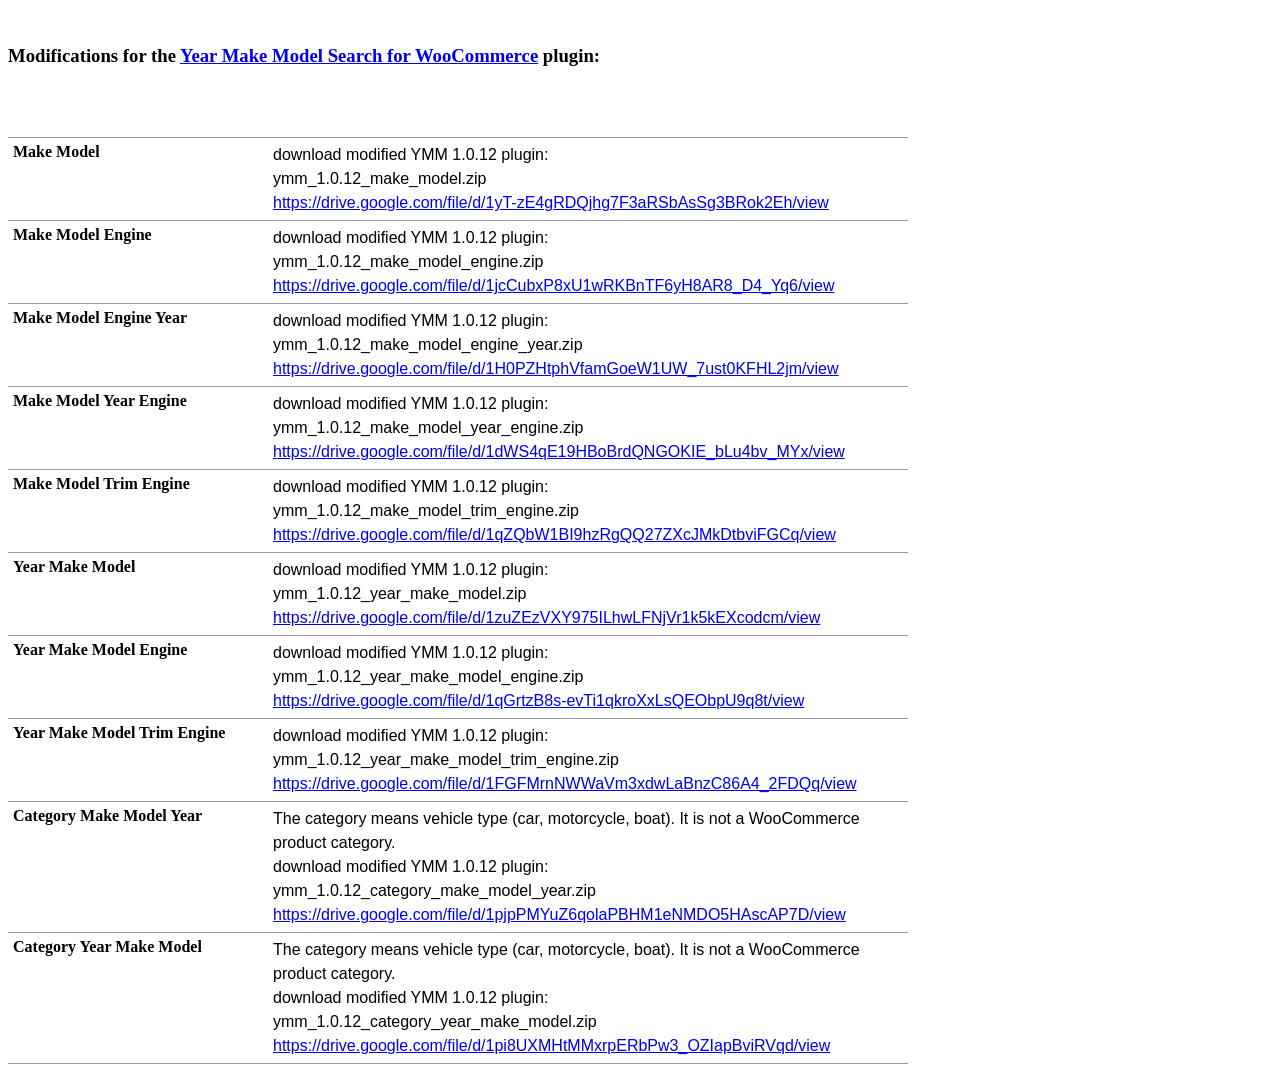
==== ymm_modifications/index.html @ f5e9e460 "readme updated" ====
<!DOCTYPE html PUBLIC "-//W3C//DTD XHTML 1.0 Strict//EN" "http://www.w3.org/TR/xhtml1/DTD/xhtml1-strict.dtd">
<html xmlns="http://www.w3.org/1999/xhtml" xml:lang="en" lang="en">
<head>
    <title> YMM modifications </title>
<meta http-equiv="Content-Type" content="text/html; charset=utf-8" />
<meta name="description" content="List of modifications for the Year Make Model Search plugin for WooCommerce" />
<meta name="keywords" content="ymm, modifications, WooCommerce, Year Make Model Search plugin" />
<meta name="robots" content="INDEX,FOLLOW" />
<link rel="stylesheet" type="text/css" href="../modifications.css" media="all" />
</head>
<body class=" cms-page-view cms-no-modifications">

                <!-- start content -->
                    <div>

  <br/>

  <h3>Modifications for the <a href="https://wordpress.org/plugins/ymm-search/" target="_blank">Year Make Model Search for WooCommerce</a> plugin:</h3>

<br/>


  <br/>


  <dl class="table-display">


    <dt>Make Model</dt>

    <dd>

      download modified YMM 1.0.12 plugin: <br>ymm_1.0.12_make_model.zip <br><a href="https://drive.google.com/file/d/1yT-zE4gRDQjhg7F3aRSbAsSg3BRok2Eh/view" target="_blank">https://drive.google.com/file/d/1yT-zE4gRDQjhg7F3aRSbAsSg3BRok2Eh/view</a>

    </dd>





    <dt>Make Model Engine</dt>

    <dd>

      download modified YMM 1.0.12 plugin: <br>ymm_1.0.12_make_model_engine.zip <br><a href="https://drive.google.com/file/d/1jcCubxP8xU1wRKBnTF6yH8AR8_D4_Yq6/view" target="_blank">https://drive.google.com/file/d/1jcCubxP8xU1wRKBnTF6yH8AR8_D4_Yq6/view</a>

    </dd>





    <dt>Make Model Engine Year</dt>

    <dd>

      download modified YMM 1.0.12 plugin:<br> ymm_1.0.12_make_model_engine_year.zip <br><a href="https://drive.google.com/file/d/1H0PZHtphVfamGoeW1UW_7ust0KFHL2jm/view" target="_blank">https://drive.google.com/file/d/1H0PZHtphVfamGoeW1UW_7ust0KFHL2jm/view</a>

    </dd>





    <dt>Make Model Year Engine</dt>

    <dd>

      download modified YMM 1.0.12 plugin: <br>ymm_1.0.12_make_model_year_engine.zip <br><a href="https://drive.google.com/file/d/1dWS4qE19HBoBrdQNGOKIE_bLu4bv_MYx/view" target="_blank">https://drive.google.com/file/d/1dWS4qE19HBoBrdQNGOKIE_bLu4bv_MYx/view</a>

    </dd>

<!--
    <dt>Make Model Year Engine Trim</dt>

    <dd>

      download modified YMM 1.0.12 plugin: <br>ymm_1.0.12_make_model_year_engine_trim.zip <br><a href="https://drive.google.com/file/d/1Zjtel-9SduXODrIYiU3T2f4K1f6E2cKM/view" target="_blank">https://drive.google.com/file/d/1Zjtel-9SduXODrIYiU3T2f4K1f6E2cKM/view</a>

    </dd>

-->
    <dt>Make Model Trim Engine</dt>

    <dd>

      download modified YMM 1.0.12 plugin: <br>ymm_1.0.12_make_model_trim_engine.zip<br><a href="https://drive.google.com/file/d/1qZQbW1BI9hzRgQQ27ZXcJMkDtbviFGCq/view" target="_blank">https://drive.google.com/file/d/1qZQbW1BI9hzRgQQ27ZXcJMkDtbviFGCq/view</a>

    </dd>



    <dt>Year Make Model</dt>

    <dd>

      download modified YMM 1.0.12 plugin: <br>ymm_1.0.12_year_make_model.zip <br><a href="https://drive.google.com/file/d/1zuZEzVXY975ILhwLFNjVr1k5kEXcodcm/view" target="_blank">https://drive.google.com/file/d/1zuZEzVXY975ILhwLFNjVr1k5kEXcodcm/view</a>

    </dd>



    <dt>Year Make Model Engine</dt>

    <dd>

      download modified YMM 1.0.12 plugin: <br>ymm_1.0.12_year_make_model_engine.zip <br><a href="https://drive.google.com/file/d/1qGrtzB8s-evTi1qkroXxLsQEObpU9q8t/view" target="_blank">https://drive.google.com/file/d/1qGrtzB8s-evTi1qkroXxLsQEObpU9q8t/view</a>

    </dd>



    <dt>Year Make Model Trim Engine</dt>

    <dd>

      download modified YMM 1.0.12 plugin: <br>ymm_1.0.12_year_make_model_trim_engine.zip <br><a href="https://drive.google.com/file/d/1FGFMrnNWWaVm3xdwLaBnzC86A4_2FDQq/view" target="_blank">https://drive.google.com/file/d/1FGFMrnNWWaVm3xdwLaBnzC86A4_2FDQq/view</a>

    </dd>
    
    <!--
    <dt>Year Make Model Fuel Engine Power</dt>

    <dd>

      download modified YMM 1.0.12 plugin: <br>ymm_1.0.12_year_make_model_fuel_engine_power.zip <br><a href="https://drive.google.com/file/d/15JBmiefwSYxMRvuk6_4Gp_exteenmvL3/view" target="_blank">https://drive.google.com/file/d/15JBmiefwSYxMRvuk6_4Gp_exteenmvL3/view</a>

    </dd>

-->
    <dt>Category Make Model Year</dt>

    <dd>
      The category means vehicle type (car, motorcycle, boat). It is not a WooCommerce product category. <br/>
      download modified YMM 1.0.12 plugin: <br>ymm_1.0.12_category_make_model_year.zip <br><a href="https://drive.google.com/file/d/1pjpPMYuZ6qolaPBHM1eNMDO5HAscAP7D/view" target="_blank">https://drive.google.com/file/d/1pjpPMYuZ6qolaPBHM1eNMDO5HAscAP7D/view</a>

    </dd>





    <dt>Category Year Make Model</dt>

    <dd>
      The category means vehicle type (car, motorcycle, boat). It is not a WooCommerce product category. <br/>
      download modified YMM 1.0.12 plugin: <br>ymm_1.0.12_category_year_make_model.zip <br><a href="https://drive.google.com/file/d/1pi8UXMHtMMxrpERbPw3_OZIapBviRVqd/view" target="_blank">https://drive.google.com/file/d/1pi8UXMHtMMxrpERbPw3_OZIapBviRVqd/view</a>

    </dd>






  </dl>


</div>          

     
</body>
</html>
---- modifications.css ----
/* modifications.css */

dl.table-display {
	float: left;
	width: 900px;
	margin: 1em 0;
	padding: 0;
	border-bottom: 1px solid #999;	
}

.table-display dt {
	clear: left;
	float: left;
	width: 250px;
	margin: 0;
	padding: 5px;
	border-top: 1px solid #999;
	font-weight: bold;
}

.table-display dd {
	float: left;
	width: 630px;
	margin: 0;
	padding: 5px;
	border-top: 1px solid #999;
  font-family: var(--fontStack-sansSerif,-apple-system, BlinkMacSystemFont, "Segoe UI", "Noto Sans", Helvetica, Arial, sans-serif, "Apple Color Emoji", "Segoe UI Emoji");
  overflow-wrap: break-word;
  font-size: 16px;
  line-height: 1.5;	
}
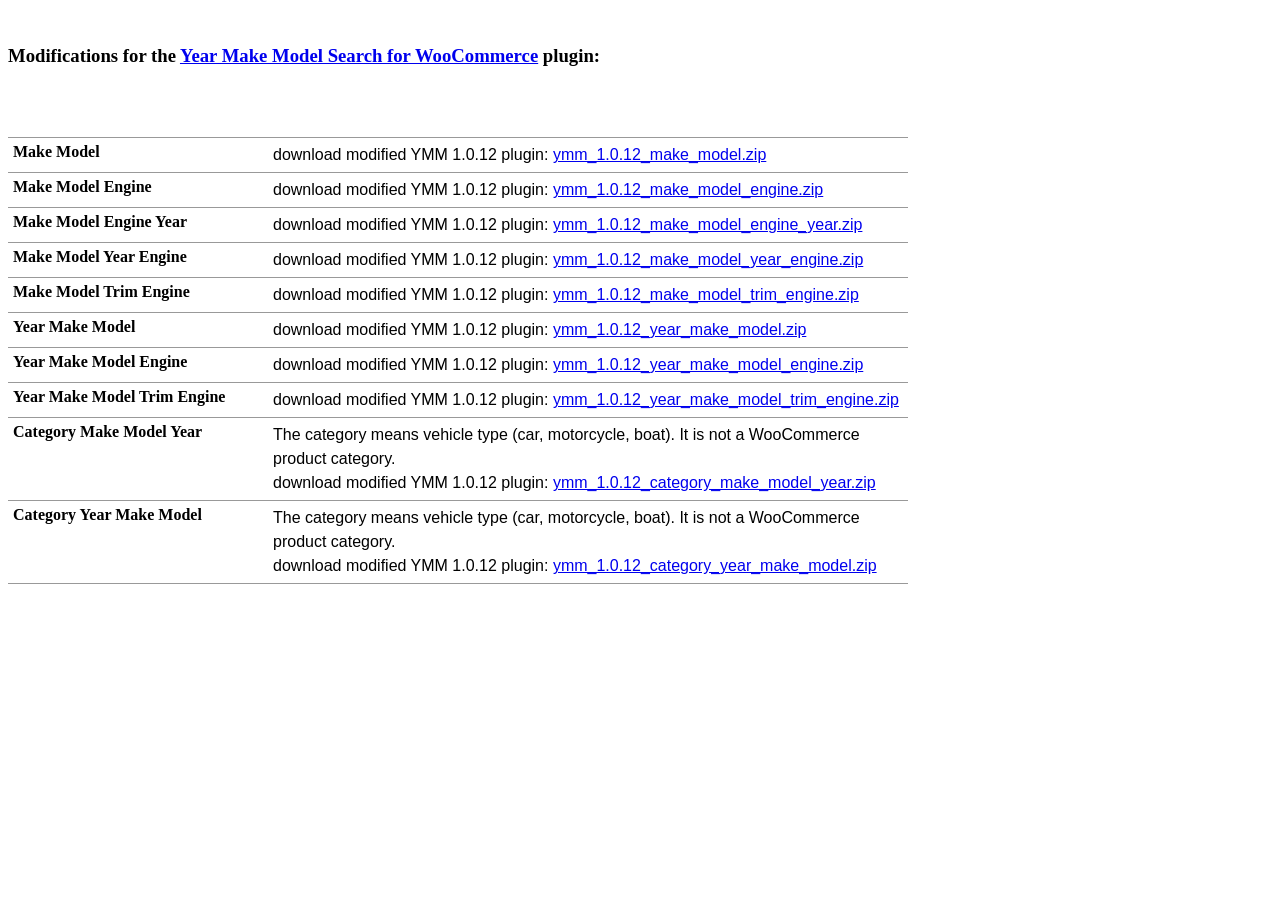
==== commit 3673d952: "readme updated" ====
--- a/ymm_modifications/index.html
+++ b/ymm_modifications/index.html
@@ -30,7 +30,7 @@
 
     <dd>
 
-      download modified YMM 1.0.12 plugin: <br>ymm_1.0.12_make_model.zip <br><a href="https://drive.google.com/file/d/1yT-zE4gRDQjhg7F3aRSbAsSg3BRok2Eh/view" target="_blank">https://drive.google.com/file/d/1yT-zE4gRDQjhg7F3aRSbAsSg3BRok2Eh/view</a>
+      download modified YMM 1.0.12 plugin: <a href="https://pektsekye.github.io/demo/wp/ymm/modifications/ymm_1.0.12_make_model.zip" target="_blank">ymm_1.0.12_make_model.zip</a>
 
     </dd>
 
@@ -42,7 +42,7 @@
 
     <dd>
 
-      download modified YMM 1.0.12 plugin: <br>ymm_1.0.12_make_model_engine.zip <br><a href="https://drive.google.com/file/d/1jcCubxP8xU1wRKBnTF6yH8AR8_D4_Yq6/view" target="_blank">https://drive.google.com/file/d/1jcCubxP8xU1wRKBnTF6yH8AR8_D4_Yq6/view</a>
+      download modified YMM 1.0.12 plugin: <a href="https://pektsekye.github.io/demo/wp/ymm/modifications/ymm_1.0.12_make_model_engine.zip" target="_blank">ymm_1.0.12_make_model_engine.zip</a>
 
     </dd>
 
@@ -54,7 +54,7 @@
 
     <dd>
 
-      download modified YMM 1.0.12 plugin:<br> ymm_1.0.12_make_model_engine_year.zip <br><a href="https://drive.google.com/file/d/1H0PZHtphVfamGoeW1UW_7ust0KFHL2jm/view" target="_blank">https://drive.google.com/file/d/1H0PZHtphVfamGoeW1UW_7ust0KFHL2jm/view</a>
+      download modified YMM 1.0.12 plugin: <a href="https://pektsekye.github.io/demo/wp/ymm/modifications/ymm_1.0.12_make_model_engine_year.zip" target="_blank">ymm_1.0.12_make_model_engine_year.zip</a>
 
     </dd>
 
@@ -66,7 +66,7 @@
 
     <dd>
 
-      download modified YMM 1.0.12 plugin: <br>ymm_1.0.12_make_model_year_engine.zip <br><a href="https://drive.google.com/file/d/1dWS4qE19HBoBrdQNGOKIE_bLu4bv_MYx/view" target="_blank">https://drive.google.com/file/d/1dWS4qE19HBoBrdQNGOKIE_bLu4bv_MYx/view</a>
+      download modified YMM 1.0.12 plugin: <a href="https://pektsekye.github.io/demo/wp/ymm/modifications/ymm_1.0.12_make_model_year_engine.zip" target="_blank">ymm_1.0.12_make_model_year_engine.zip</a>
 
     </dd>
 
@@ -75,7 +75,7 @@
 
     <dd>
 
-      download modified YMM 1.0.12 plugin: <br>ymm_1.0.12_make_model_year_engine_trim.zip <br><a href="https://drive.google.com/file/d/1Zjtel-9SduXODrIYiU3T2f4K1f6E2cKM/view" target="_blank">https://drive.google.com/file/d/1Zjtel-9SduXODrIYiU3T2f4K1f6E2cKM/view</a>
+      download modified YMM 1.0.12 plugin: <br>ymm_1.0.12_make_model_year_engine_trim.zip <br><a href="https://pektsekye.github.io/demo/wp/ymm/modifications/" target="_blank"></a>
 
     </dd>
 
@@ -84,7 +84,7 @@
 
     <dd>
 
-      download modified YMM 1.0.12 plugin: <br>ymm_1.0.12_make_model_trim_engine.zip<br><a href="https://drive.google.com/file/d/1qZQbW1BI9hzRgQQ27ZXcJMkDtbviFGCq/view" target="_blank">https://drive.google.com/file/d/1qZQbW1BI9hzRgQQ27ZXcJMkDtbviFGCq/view</a>
+      download modified YMM 1.0.12 plugin: <a href="https://pektsekye.github.io/demo/wp/ymm/modifications/ymm_1.0.12_make_model_trim_engine.zip" target="_blank">ymm_1.0.12_make_model_trim_engine.zip</a>
 
     </dd>
 
@@ -94,7 +94,7 @@
 
     <dd>
 
-      download modified YMM 1.0.12 plugin: <br>ymm_1.0.12_year_make_model.zip <br><a href="https://drive.google.com/file/d/1zuZEzVXY975ILhwLFNjVr1k5kEXcodcm/view" target="_blank">https://drive.google.com/file/d/1zuZEzVXY975ILhwLFNjVr1k5kEXcodcm/view</a>
+      download modified YMM 1.0.12 plugin: <a href="https://pektsekye.github.io/demo/wp/ymm/modifications/ymm_1.0.12_year_make_model.zip" target="_blank">ymm_1.0.12_year_make_model.zip</a>
 
     </dd>
 
@@ -104,7 +104,7 @@
 
     <dd>
 
-      download modified YMM 1.0.12 plugin: <br>ymm_1.0.12_year_make_model_engine.zip <br><a href="https://drive.google.com/file/d/1qGrtzB8s-evTi1qkroXxLsQEObpU9q8t/view" target="_blank">https://drive.google.com/file/d/1qGrtzB8s-evTi1qkroXxLsQEObpU9q8t/view</a>
+      download modified YMM 1.0.12 plugin: <a href="https://pektsekye.github.io/demo/wp/ymm/modifications/ymm_1.0.12_year_make_model_engine.zip" target="_blank">ymm_1.0.12_year_make_model_engine.zip</a>
 
     </dd>
 
@@ -114,7 +114,7 @@
 
     <dd>
 
-      download modified YMM 1.0.12 plugin: <br>ymm_1.0.12_year_make_model_trim_engine.zip <br><a href="https://drive.google.com/file/d/1FGFMrnNWWaVm3xdwLaBnzC86A4_2FDQq/view" target="_blank">https://drive.google.com/file/d/1FGFMrnNWWaVm3xdwLaBnzC86A4_2FDQq/view</a>
+      download modified YMM 1.0.12 plugin: <a href="https://pektsekye.github.io/demo/wp/ymm/modifications/ymm_1.0.12_year_make_model_trim_engine.zip" target="_blank">ymm_1.0.12_year_make_model_trim_engine.zip</a>
 
     </dd>
     
@@ -123,7 +123,7 @@
 
     <dd>
 
-      download modified YMM 1.0.12 plugin: <br>ymm_1.0.12_year_make_model_fuel_engine_power.zip <br><a href="https://drive.google.com/file/d/15JBmiefwSYxMRvuk6_4Gp_exteenmvL3/view" target="_blank">https://drive.google.com/file/d/15JBmiefwSYxMRvuk6_4Gp_exteenmvL3/view</a>
+      download modified YMM 1.0.12 plugin: <br>ymm_1.0.12_year_make_model_fuel_engine_power.zip <br><a href="https://pektsekye.github.io/demo/wp/ymm/modifications/" target="_blank"></a>
 
     </dd>
 
@@ -132,7 +132,7 @@
 
     <dd>
       The category means vehicle type (car, motorcycle, boat). It is not a WooCommerce product category. <br/>
-      download modified YMM 1.0.12 plugin: <br>ymm_1.0.12_category_make_model_year.zip <br><a href="https://drive.google.com/file/d/1pjpPMYuZ6qolaPBHM1eNMDO5HAscAP7D/view" target="_blank">https://drive.google.com/file/d/1pjpPMYuZ6qolaPBHM1eNMDO5HAscAP7D/view</a>
+      download modified YMM 1.0.12 plugin: <a href="https://pektsekye.github.io/demo/wp/ymm/modifications/ymm_1.0.12_category_make_model_year.zip" target="_blank">ymm_1.0.12_category_make_model_year.zip</a>
 
     </dd>
 
@@ -144,7 +144,7 @@
 
     <dd>
       The category means vehicle type (car, motorcycle, boat). It is not a WooCommerce product category. <br/>
-      download modified YMM 1.0.12 plugin: <br>ymm_1.0.12_category_year_make_model.zip <br><a href="https://drive.google.com/file/d/1pi8UXMHtMMxrpERbPw3_OZIapBviRVqd/view" target="_blank">https://drive.google.com/file/d/1pi8UXMHtMMxrpERbPw3_OZIapBviRVqd/view</a>
+      download modified YMM 1.0.12 plugin: <a href="https://pektsekye.github.io/demo/wp/ymm/modifications/ymm_1.0.12_category_year_make_model.zip" target="_blank">ymm_1.0.12_category_year_make_model.zip</a>
 
     </dd>
 
